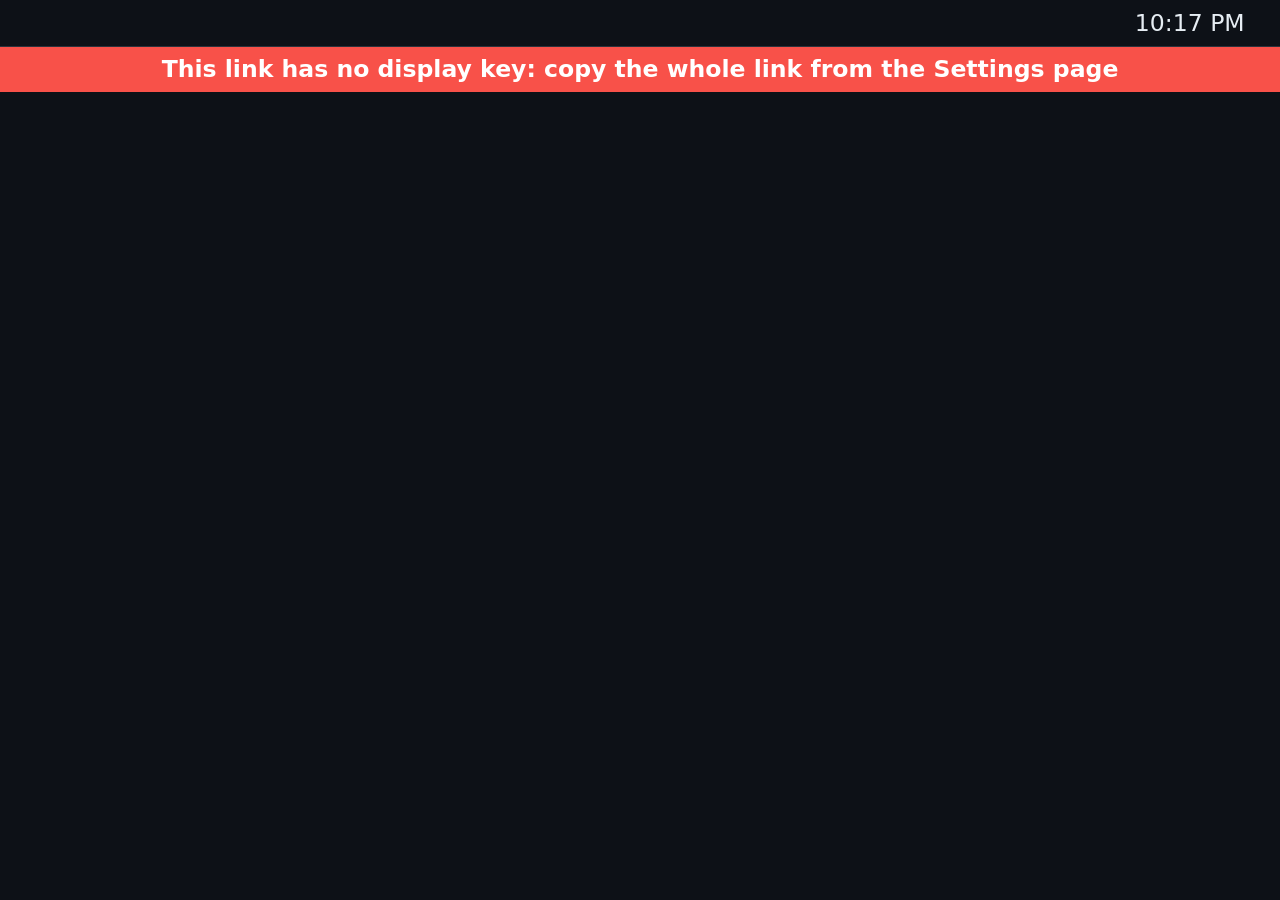
==== backend/app/static/display/index.html @ 1eb5915b "Wall display for NOC screens on its own port A read-only status page for a NOC wall or an engineers'" ====
<!doctype html>
<html lang="en">
<head>
  <meta charset="utf-8">
  <meta name="viewport" content="width=device-width, initial-scale=1">
  <meta name="referrer" content="no-referrer">
  <title>Status display</title>
  <link rel="stylesheet" href="display.css">
</head>
<body>
  <header>
    <div class="title"><span id="product"></span> <span id="site" class="dim"></span></div>
    <div id="page-name" class="page-name"></div>
    <div class="right"><span id="clock" class="clock"></span><span id="dots" class="dots"></span></div>
  </header>
  <div id="stale" class="stale" hidden></div>
  <main>
    <section id="page-overview" class="page"></section>
    <section id="page-upgrades" class="page" hidden></section>
  </main>
  <footer><span id="updated" class="dim"></span><span id="screen" class="dim"></span></footer>
  <script src="display.js"></script>
</body>
</html>
---- backend/app/static/display/display.css ----
/* The wall display: always dark, sized from the screen width so it reads from across a room. */
:root {
  --bg: #0d1117; --panel: #161b22; --line: #2b323c; --text: #e6edf3; --dim: #8b949e;
  --ok: #3fb950; --warn: #e3b341; --bad: #f85149; --info: #58a6ff;
  font-family: system-ui, -apple-system, "Segoe UI", Roboto, sans-serif;
  font-size: clamp(14px, 1.15vw, 40px);
}
* { box-sizing: border-box; }
html, body { height: 100%; }
body { margin: 0; background: var(--bg); color: var(--text); display: flex; flex-direction: column; overflow: hidden; }
header, footer { display: flex; align-items: center; justify-content: space-between; padding: 0.6rem 1.4rem; }
header { border-bottom: 1px solid var(--line); }
.title { font-size: 1.5rem; font-weight: 700; }
.page-name { font-size: 1.5rem; color: var(--dim); }
.right { display: flex; align-items: center; gap: 1rem; }
.clock { font-size: 1.6rem; font-variant-numeric: tabular-nums; }
.dots span { display: inline-block; width: 0.7rem; height: 0.7rem; border-radius: 50%; background: var(--line); margin-left: 0.35rem; }
.dots span.on { background: var(--text); }
.dim { color: var(--dim); }
footer { font-size: 0.85rem; gap: 2rem; }
main { flex: 1; padding: 1rem 1.4rem; min-height: 0; }
.page { height: 100%; display: flex; flex-direction: column; gap: 1rem; }
[hidden] { display: none !important; }
.stale { background: var(--bad); color: #fff; font-size: 1.6rem; font-weight: 700; text-align: center; padding: 0.6rem; }

.tiles { display: grid; grid-template-columns: repeat(4, 1fr); gap: 1rem; }
.tile { background: var(--panel); border: 1px solid var(--line); border-left: 0.5rem solid var(--ok); border-radius: 0.6rem; padding: 1rem 1.2rem; }
.tile.warn { border-left-color: var(--warn); }
.tile.bad { border-left-color: var(--bad); }
.tile .label { font-size: 1.1rem; color: var(--dim); text-transform: uppercase; letter-spacing: 0.04em; }
.tile .num { font-size: 4.2rem; font-weight: 700; line-height: 1.1; font-variant-numeric: tabular-nums; }
.tile.warn .num { color: var(--warn); }
.tile.bad .num { color: var(--bad); }
.tile .sub { font-size: 1.05rem; color: var(--dim); }

.columns { flex: 1; display: grid; grid-template-columns: 3fr 2fr; gap: 1rem; min-height: 0; }
.panel { background: var(--panel); border: 1px solid var(--line); border-radius: 0.6rem; padding: 1rem 1.2rem; overflow: hidden; display: flex; flex-direction: column; min-height: 0; }
.panel h2 { margin: 0 0 0.6rem; font-size: 1.25rem; color: var(--dim); font-weight: 600; text-transform: uppercase; letter-spacing: 0.04em; }
.list { list-style: none; margin: 0; padding: 0; }
.list li { display: grid; grid-template-columns: 1fr auto; gap: 1rem; padding: 0.35rem 0; border-bottom: 1px solid var(--line); font-size: 1.15rem; }
.list li:last-child { border-bottom: 0; }
.list .what { font-weight: 600; }
.list .why { color: var(--bad); }
.empty { color: var(--ok); font-size: 1.6rem; margin: auto; text-align: center; }
.more { color: var(--dim); padding-top: 0.4rem; }

.sites { display: grid; grid-template-columns: repeat(auto-fill, minmax(10rem, 1fr)); gap: 0.6rem; align-content: start; }
.site { border-radius: 0.4rem; padding: 0.5rem 0.7rem; background: #12261a; border: 1px solid var(--ok); }
.site.warn { background: #2b2410; border-color: var(--warn); }
.site.bad { background: #2d1416; border-color: var(--bad); }
.site.info { background: #0f2238; border-color: var(--info); }
.site .name { font-weight: 700; font-size: 1.1rem; }
.site .sub { font-size: 0.9rem; color: var(--dim); }

.jobs { display: grid; grid-template-columns: repeat(auto-fill, minmax(26rem, 1fr)); gap: 1rem; align-content: start; overflow: hidden; }
.job { background: var(--panel); border: 1px solid var(--line); border-left: 0.5rem solid var(--info); border-radius: 0.6rem; padding: 1rem 1.2rem; }
.job.bad { border-left-color: var(--bad); }
.job.warn { border-left-color: var(--warn); }
.job .head { display: flex; justify-content: space-between; align-items: baseline; gap: 1rem; }
.job .dev { font-size: 1.6rem; font-weight: 700; }
.badge { font-size: 0.85rem; font-weight: 700; padding: 0.15rem 0.5rem; border-radius: 0.3rem; background: var(--line); }
.badge.live { background: var(--bad); color: #fff; }
.job .ver { font-size: 1.2rem; margin: 0.3rem 0; }
.job .step { font-size: 1.1rem; }
.bar { height: 0.7rem; background: var(--line); border-radius: 0.35rem; overflow: hidden; margin: 0.5rem 0; }
.bar span { display: block; height: 100%; background: var(--info); }
.job.bad .bar span { background: var(--bad); }
.job.warn .bar span { background: var(--warn); }
.circuits { margin-top: 0.5rem; font-size: 1rem; color: var(--dim); }
.circuits b { color: var(--text); }
.circuits ul { margin: 0.2rem 0 0; padding-left: 1.2rem; }
.planned { flex: 0 0 auto; }
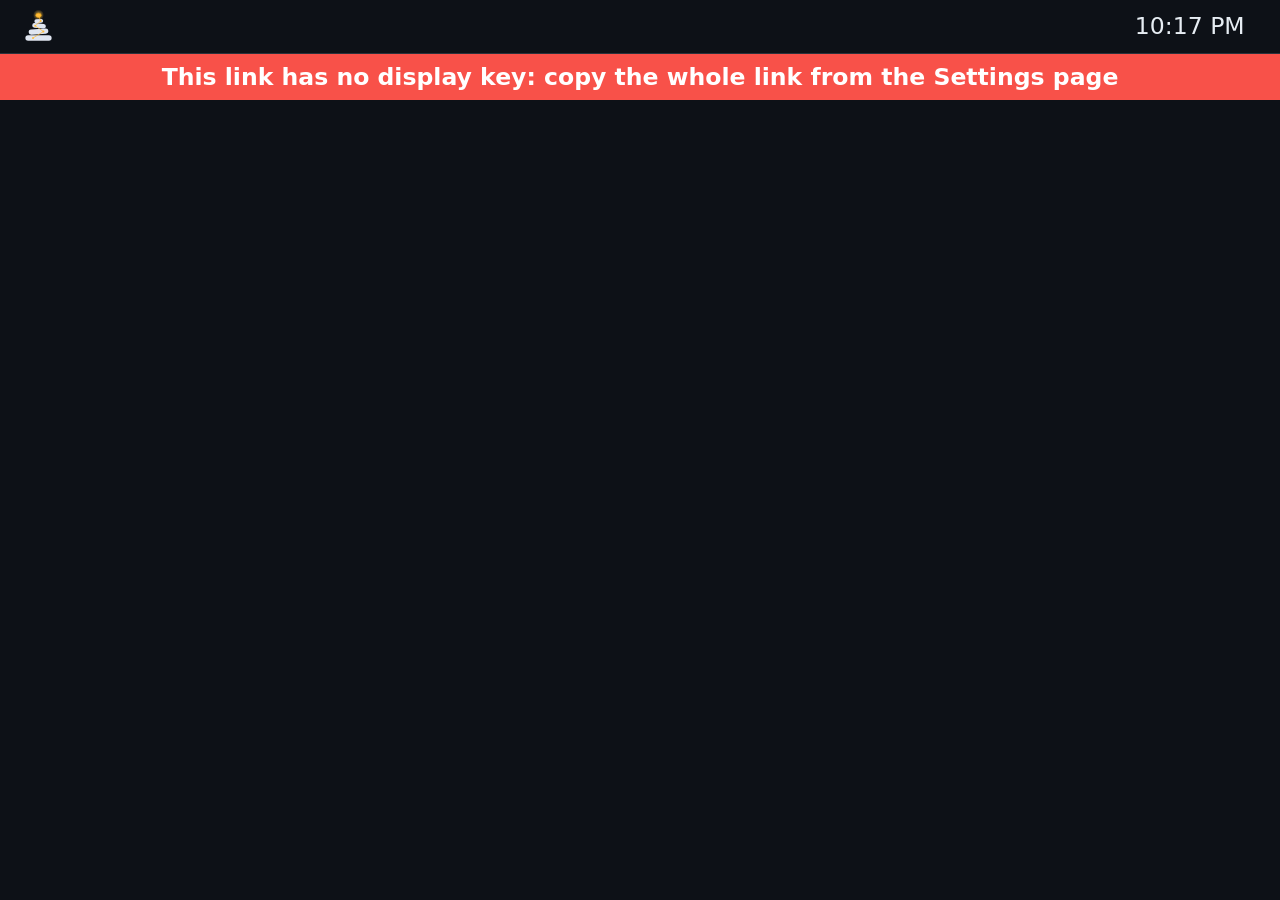
==== commit 2fd05f50: "Name the product NetCairn and add the cairn logo The default product name is now NetCairn (still the" ====
--- a/backend/app/static/display/index.html
+++ b/backend/app/static/display/index.html
@@ -6,10 +6,11 @@
   <meta name="referrer" content="no-referrer">
   <title>Status display</title>
   <link rel="stylesheet" href="display.css">
+  <link rel="icon" href="mark.svg" type="image/svg+xml">
 </head>
 <body>
   <header>
-    <div class="title"><span id="product"></span> <span id="site" class="dim"></span></div>
+    <div class="title"><img src="mark.svg" alt="" class="mark"><span id="product"></span> <span id="site" class="dim"></span></div>
     <div id="page-name" class="page-name"></div>
     <div class="right"><span id="clock" class="clock"></span><span id="dots" class="dots"></span></div>
   </header>
@@ -17,6 +18,8 @@
   <main>
     <section id="page-overview" class="page"></section>
     <section id="page-upgrades" class="page" hidden></section>
+    <section id="page-sites" class="page" hidden></section>
+    <section id="page-network" class="page" hidden></section>
   </main>
   <footer><span id="updated" class="dim"></span><span id="screen" class="dim"></span></footer>
   <script src="display.js"></script>
--- a/backend/app/static/display/display.css
+++ b/backend/app/static/display/display.css
@@ -23,12 +23,12 @@
 [hidden] { display: none !important; }
 .stale { background: var(--bad); color: #fff; font-size: 1.6rem; font-weight: 700; text-align: center; padding: 0.6rem; }
 
-.tiles { display: grid; grid-template-columns: repeat(4, 1fr); gap: 1rem; }
+.tiles { display: grid; grid-template-columns: repeat(auto-fit, minmax(11rem, 1fr)); gap: 1rem; }
 .tile { background: var(--panel); border: 1px solid var(--line); border-left: 0.5rem solid var(--ok); border-radius: 0.6rem; padding: 1rem 1.2rem; }
 .tile.warn { border-left-color: var(--warn); }
 .tile.bad { border-left-color: var(--bad); }
 .tile .label { font-size: 1.1rem; color: var(--dim); text-transform: uppercase; letter-spacing: 0.04em; }
-.tile .num { font-size: 4.2rem; font-weight: 700; line-height: 1.1; font-variant-numeric: tabular-nums; }
+.tile .num { font-size: 3.6rem; font-weight: 700; line-height: 1.1; font-variant-numeric: tabular-nums; }
 .tile.warn .num { color: var(--warn); }
 .tile.bad .num { color: var(--bad); }
 .tile .sub { font-size: 1.05rem; color: var(--dim); }
@@ -70,3 +70,25 @@
 .circuits b { color: var(--text); }
 .circuits ul { margin: 0.2rem 0 0; padding-left: 1.2rem; }
 .planned { flex: 0 0 auto; }
+
+.tile.info { border-left-color: var(--info); }
+.tile.info .num { color: var(--info); }
+
+/* Sites page: one large tile per site */
+.big-grid { grid-template-columns: repeat(auto-fill, minmax(18rem, 1fr)); gap: 1rem; overflow: hidden; }
+.site.big { padding: 1rem 1.2rem; border-width: 2px; }
+.site.big .name { font-size: 1.6rem; }
+.site.big .sub { font-size: 1.05rem; }
+.site .notes { margin: 0.4rem 0 0; padding-left: 1.1rem; font-size: 1.05rem; }
+
+/* Network page: syslog, config changes, circuits side by side */
+.network { flex: 1; display: grid; grid-template-columns: repeat(auto-fit, minmax(22rem, 1fr)); gap: 1rem; min-height: 0; }
+.sevs { display: flex; gap: 0.6rem; margin-bottom: 0.6rem; }
+.sev { flex: 1; text-align: center; border-radius: 0.4rem; padding: 0.4rem; background: var(--bg); border: 1px solid var(--line); }
+.sev .num { font-size: 2.2rem; font-weight: 700; font-variant-numeric: tabular-nums; }
+.sev .sub { font-size: 0.85rem; color: var(--dim); }
+.sev.s0, .sev.s1, .sev.s2 { border-color: var(--bad); } .sev.s0 .num, .sev.s1 .num, .sev.s2 .num { color: var(--bad); }
+.sev.s3 { border-color: var(--warn); } .sev.s3 .num { color: var(--warn); }
+.sev.ok .num { color: var(--ok); }
+.sev.zero .num { color: var(--dim); }
+.title .mark { height: 1.6em; vertical-align: -0.4em; margin-right: 0.5rem; }
